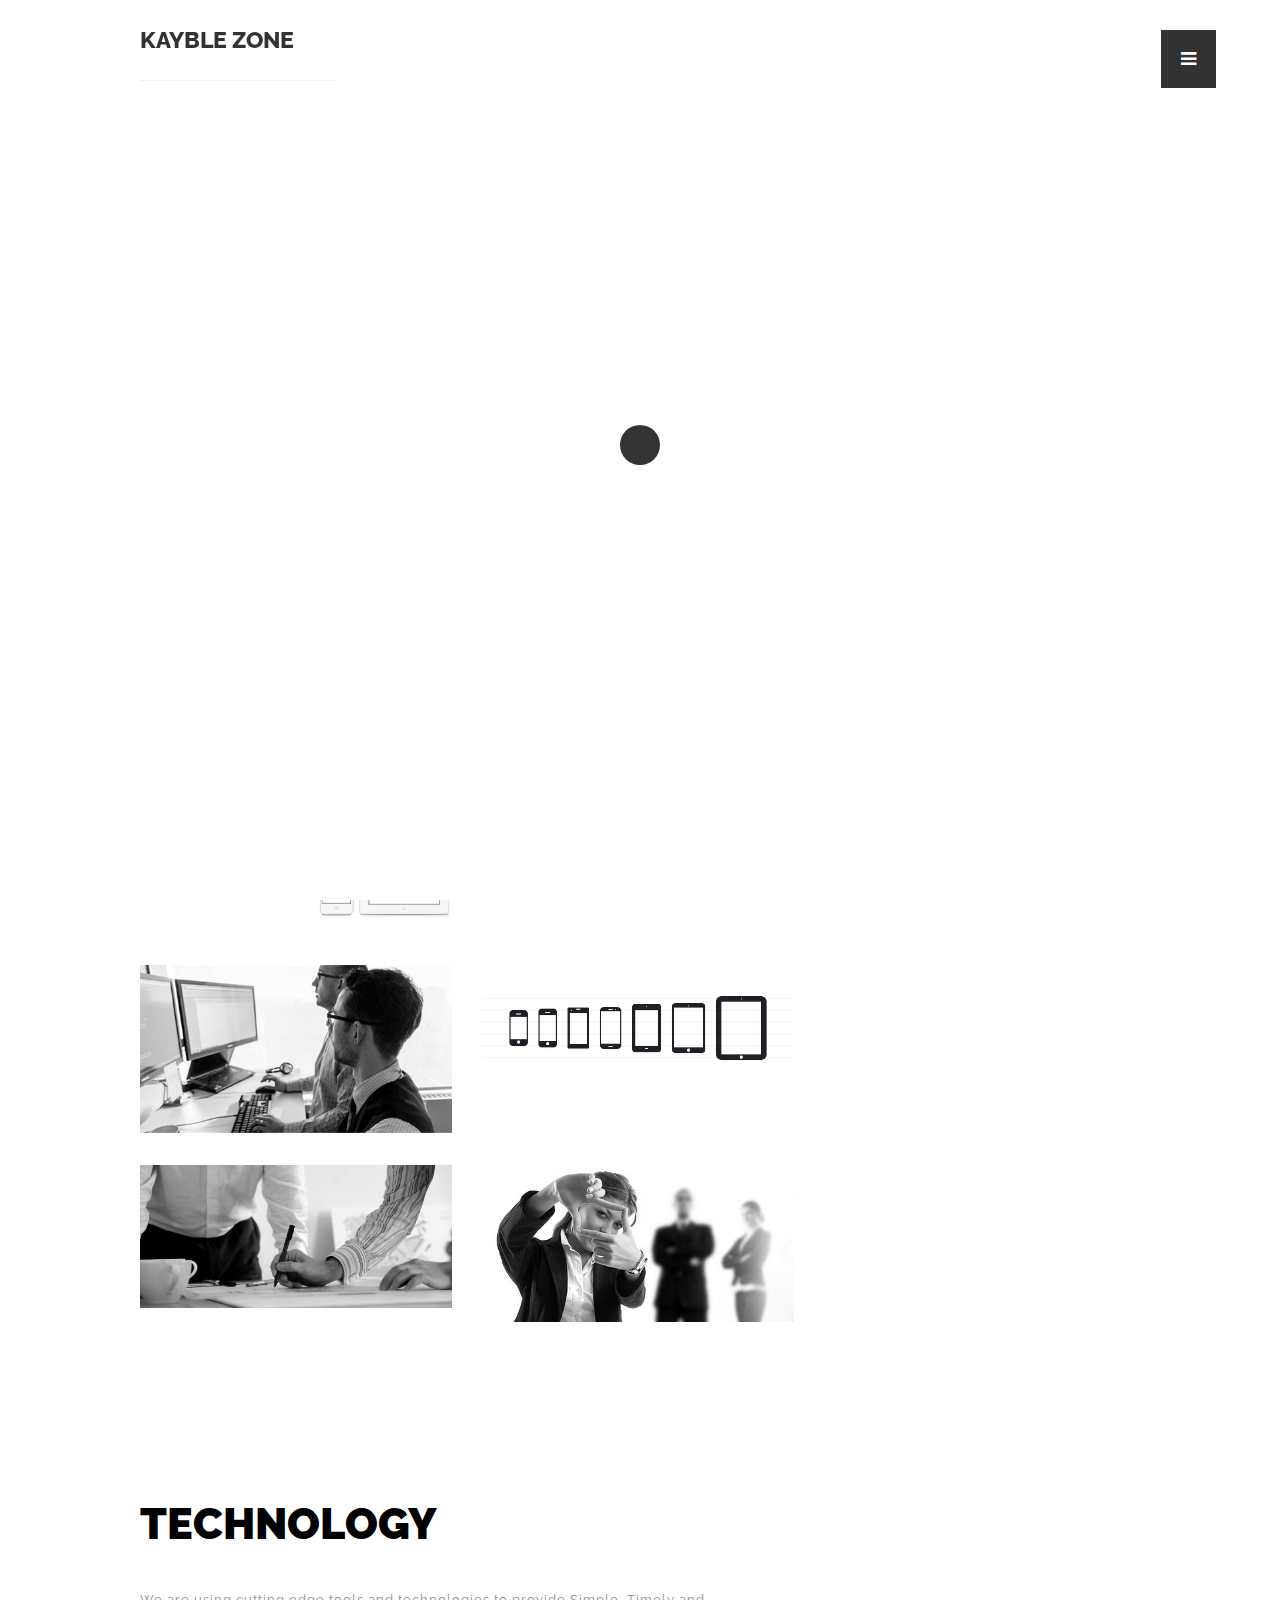
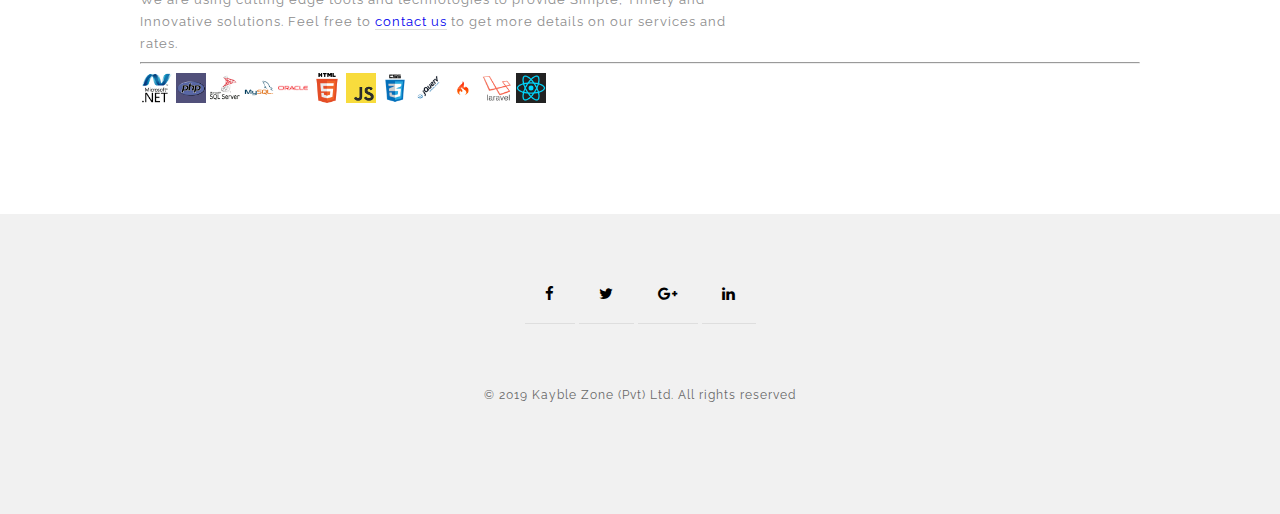
==== index.html @ 68945f95 "first" ====
<!doctype html>
<html lang="en">
<head>
	<meta charset="utf-8">
	<title>Index - kayblezone.lk</title>
	<meta name="description" content="Kayblezone - cooperate website HTML5 and CSS3 Software Development. Offshore Development. IT Consultancy">
	<meta name="keywords" content="kayblezoone, software, colombo, offshore, development, mobile,sri lanka,IT, Consultancy">
	<meta name="viewport" content="width=device-width, initial-scale=1.0"/>
	<meta name="author" content="kayblezone.lk">
	<link rel="icon" type="image/png" href="img/icon.png" />
	<!--Style-->
	<link rel="stylesheet" href="css/reset.css">
	<link rel="stylesheet" href="css/style.css">
	<link rel="stylesheet" href="css/style-responsive.css">  
	<link rel="stylesheet" href="css/font-awesome.min.css">	
	<script>
	(function(i,s,o,g,r,a,m){i['GoogleAnalyticsObject']=r;i[r]=i[r]||function(){
	(i[r].q=i[r].q||[]).push(arguments)},i[r].l=1*new Date();a=s.createElement(o),
	m=s.getElementsByTagName(o)[0];a.async=1;a.src=g;m.parentNode.insertBefore(a,m)
	})(window,document,'script','//www.google-analytics.com/analytics.js','ga');
	ga('create', 'UA-67205936-1', 'auto');
	ga('send', 'pageview');
	</script>
	
</head>

<body>
	<!--Preloader-->
	<div class="preloader" id="preloader">
		<div class="item">
		  <div class="spinner">
		  </div>
		</div>
	</div>
	
	<!-- Navigation -->
	<div class="opacity-nav">
			<div class="menu-index" id="buttons" style="z-index:999999">
			<i class="fa  fa-close"></i>
			</div>
			<ul class="menu-fullscreen">
				<li><a class="ajax-link" href="index.html">Home</a></li>
				<li><a class="ajax-link" href="about-us.html">About us</a></li>
				<li><a class="ajax-link" href="clients.html">Clients</a></li>
				<li><a class="ajax-link" href="projects.html">Projects</a></li>  
				<li><a class="ajax-link" href="careers.html">Careers</a></li>
				<li><a class="ajax-link" href="contact.html">Contact</a></li>
			</ul>
	</div>

	<!--Header-->
	<header id="fullscreen">
		<div class="logo" id="full"><a class="ajax-link" href="index.html">KAYBLE ZONE</a></div>      
			<div class="menu-index" id="button">
				<i class="fa fa-bars"></i>
			</div>
	</header>
	<div class="clear"></div>

	<!--Content-->

	<div class="content" id="ajax-content">
		<div class="text-intro" id="site-type">
			<h1>At Kayble Zone</h1>
				<h1 class="typewrite"><span></span></h1> <!--Change on script.js-->
				<strong>Start-up based in Colombo - Sri Lanka</strong>	
				<p>Using cutting edge tools & technologies we provide Simple, Clean, Timely and Innovative web application development, 
				responsive web design & development, outsourced software development and IT consultancy services.
				<a href="contact.html">Contact us</a> for tailor made solutions development and services for your company.</p>
				<p><strong>SIMPLE, CLEAN, STANDARDIZED AND FULLY FEATURED SOLUTIONS FOR A HASSLE FREE USER EXPERIENCE.</strong></p>
		</div>

		<div class="text-intro">
			<h1>What We Do</h2>
		</div>
			
			
		<!--Portfolio grid-->	  
		<ul class="portfolio-grid" id="portfolio-sidebar">    
		
		<li class="grid-item">
			  <img src="img/portfolio/ws.jpg">
				
				  <div class="grid-hover">
					<h1>Website Designing and Development</h1>            
				  </div>
				 
			</li>  
			<li class="grid-item">
			  <img src="img/portfolio/wa1.jpg">
				
				  <div class="grid-hover">
					<h1>Web Application Development</h1>            
				  </div>				
			</li>		
			
			<li class="grid-item">
			  <img src="img/portfolio/mob.png">
				
				  <div class="grid-hover">
					<h1>Mobile Application Development</h1>           
				  </div>
				 
			</li>			
				<li class="grid-item">
			  <img src="img/portfolio/c.jpg">
				
				  <div class="grid-hover">
					<h1>Custom Software Development</h1>           
				  </div>
				
			</li>  
			
			<li class="grid-item">
			  <img src="img/portfolio/os.jpg">
				
				  <div class="grid-hover">
					<h1>Offshore Software Development</h1>            
				  </div>
				
			</li>

			<li class="grid-item">
			  <img src="img/portfolio/cs.jpg">
				
				  <div class="grid-hover">
					<h1>IT Consultancy Services</h1>            
				  </div>			
			</li>		
			
		</ul>
	  
		<div class="text-intro">
			<h1>Technology</h1>
			<p>We are using cutting edge tools and technologies to provide Simple, Timely and Innovative solutions.
			Feel free to <a href="contact.html">contact us</a> to get more details on our services and rates.</p>
			<hr></hr>
			<div class="tech" style="background-image:url('img/tech/net.png');"></div>
			<div class="tech" style="background-image:url('img/tech/php.jpg');"></div>
			<div class="tech" style="background-image:url('img/tech/sql.png');"></div>
			<div class="tech" style="background-image:url('img/tech/mysql.png');"></div>
			<div class="tech" style="background-image:url('img/tech/oracle.png');"></div>
			<div class="tech" style="background-image:url('img/tech/h.png');"></div>
			<div class="tech" style="background-image:url('img/tech/js.png');"></div>
			<div class="tech" style="background-image:url('img/tech/css.png');"></div>
			<div class="tech" style="background-image:url('img/tech/jq.png');"></div>
			<div class="tech" style="background-image:url('img/tech/ci.png');"></div>
			<div class="tech" style="background-image:url('img/tech/l.jpg');"></div>
			<div class="tech" style="background-image:url('img/tech/r.png');"></div>
		</div>	
	</div>

	<!--Home Sidebar-->
	<div id="ajax-sidebar">
	  <div class="home-sidebar" style="background-image:url('img/home-sidebar.jpg')" id="hero">
		<div class="parallax-option" data-jkit="[parallax:strength=0.8;axis=both]">
		  <div class="parallax parallax1"><img src="img/business-card-2.png"></div>    
		</div>
		<div class="parallax-option" data-jkit="[parallax:strength=0.3;axis=both]">
		  <div class="parallax parallax1"><img src="img/xx.jpg"></div>    
		</div>
	  </div>
	</div>

	<!--Footer-->
	<!--Footer-->
	<footer>
		<div class="footer-margin">
			<div class="social-footer">
				<a href="#"><i class="fa fa-facebook"></i></a>
				<a href="#"><i class="fa fa-twitter"></i></a>
				<a href="#"><i class="fa fa-google-plus"></i></a>
				<a href="https://www.linkedin.com/company/kayble-zone-private-limited"><i class="fa fa-linkedin"></i></a>
			</div>     
			<div class="copyright">© 2019 Kayble Zone (Pvt) Ltd. All rights reserved</div>
		</div>
	</footer>

	<!--Scripts-->
	<script src="js/jquery.min.js"></script>
	<script src="js/jquery.easing.min.js"></script>
	<script src="js/modernizr.custom.42534.js" type="text/javascript"></script>
	<script src="js/jquery.waitforimages.js" type="text/javascript"></script>
	<script src="js/typed.js" type="text/javascript"></script>
	<script src="js/masonry.pkgd.min.js" type="text/javascript"></script>  
	<script src="js/imagesloaded.pkgd.min.js" type="text/javascript"></script>    
	<script src="js/jquery.jkit.1.2.16.min.js"></script> 
	<script src="js/script.js" type="text/javascript"></script>  
	<script>
		$('#button, #buttons').on('click', function() {
		$( ".opacity-nav" ).fadeToggle( "slow", "linear" );
		// Animation complete.
		});
	</script>
</body>
</html>
---- css/style.css ----
@import url(http://fonts.googleapis.com/css?family=Raleway:400,300,500,600,700,800,900,100,200);

body{
  font-family: 'Raleway', sans-serif;
  font-size:14px;
  font-weight: 400;
  overflow-y:scroll;
  -webkit-font-smoothing: antialiased;
}

::selection {
		background: #000;
		color: #fff;
		text-shadow: none;
	}
	
	::-moz-selection {
		background: #000;
		color: #fff;
		text-shadow: none;
	}

p{
  font-family: 'Raleway', sans-serif;
  font-size:14px;
  font-weight: 400;
}

a{
  text-decoration:none;
  -webkit-transition: all 0.2s ease-in;
	-moz-transition: all 0.2s ease-in;
	-ms-transition: all 0.2s ease-in;
	-o-transition: all 0.2s ease-in;
	transition: all 0.2s ease-in; 
	border-bottom:1px solid #dedede;
}

a:focus {
  outline:none;
}

strong{
  font-weight:700;

}

/*
**************************
PRELOADER
**************************
*/

.preloader{
  position:fixed;
  top:0;
  width:100%;
  height:100%;
  background:white;
  z-index:999;
}
 
.preloader .item{
  position:absolute;
  width:50px;
  height:50px;
  left:50%;
  top:50%;
  margin-left:-25px;
  margin-top:-25px;
} 

.spinner {
  width: 40px;
  height: 40px;
  margin: 0px auto;
  background-color: #333;
  border-radius: 100%;  
  -webkit-animation: scaleout 1.0s infinite ease-in-out;
  animation: scaleout 1.0s infinite ease-in-out;
}

@-webkit-keyframes scaleout {
  0% { -webkit-transform: scale(0.0) }
  100% {
    -webkit-transform: scale(1.0);
    opacity: 0;
  }
}

@keyframes scaleout {
  0% { 
    transform: scale(0.0);
    -webkit-transform: scale(0.0);
  } 100% {
    transform: scale(1.0);
    -webkit-transform: scale(1.0);
    opacity: 0;
  }
}





/*
**************************
NAVIGATION OPACITY
**************************
*/



.opacity-nav{
  position:fixed;
  display:none;
  width:100%;
  height:100%;
  top:0;
  z-index:9999;
  background:rgba(0,0,0,0.95);
}

ul.menu-fullscreen{
  width: 100%;
  top: 40%;
  position: absolute;
  height: 280px;
  margin-top: -140px;
}

ul.menu-fullscreen li{
  font-size:35px;
  text-align:center;
  line-height:70px;
  font-weight:500;
}

ul.menu-fullscreen li > a{
  color:#999999;
  border:0;
}

ul.menu-fullscreen li > a:hover{
  color:#ffffff;
}


#full{
  width:1140px;
  position: relative;
  top:0;
  margin:0 auto;
  z-index: 9997;
}


#fullscreen{
  display:none;
  position:absolute;
  top:0;
  width:100%;
  margin:0 auto;
  height:80px;
  z-index: 9998;
}

/*
**************************
HEADER
**************************
*/

header.boxed{
  position:fixed;
  width:100%;
  margin:0 auto;
  height:80px;
  z-index:9999;
  display:none;
  background:none;
  top:0;
    -webkit-transition: background 0.2s ease-in;
	-moz-transition: background 0.2s ease-in;
	-ms-transition: background 0.2s ease-in;
	-o-transition: background 0.2s ease-in;
	transition: background 0.2s ease-in; 
}

header.boxed .header-margin{
  width:1140px;
  margin:0 auto;
}

header.boxed .header-margin-mini{
  width:90%;
  margin:0 auto;
}


ul.social-icon{
  float:right;
}

ul.social-icon a{
  float:right;
  font-size:15px;
  border-bottom:0;
  color:black;
  padding-right:0px !important;
}

ul.social-icon a:hover{
  color:#c3c3c3;
}

.menu-index{
  position: fixed;
  right: 5%;
  top: 30px;
  z-index: 99999;
  padding:20px;
  background:black;
  cursor:pointer;
}


.menu-index i{
  float:right;
  font-size:18px;
  color:white;
  padding-right:0px !important;
}

.menu-index i:hover{
  color:#c3c3c3;
}


ul.menu-icon{
  float:right;
}

ul.menu-icon a{
  float:right;
  font-size:19px;
  color:white;
  padding-right:0px !important;
}

ul.menu-icon i{
  padding:20px;
  background:black;
}

ul.menu-icon a:hover{
  color:#c3c3c3;
}

header a{
  color:#000000;
}

ul.header-nav{
  width:60%;
  float:left;
}

header .logo > a{
  font-size:23px;
  font-weight:800;
  float:left;
  line-height:80px;
  padding-right:40px;
  border-bottom: 1px solid #f1f1f1;
}

header .logo > a:hover{
  color:#c3c3c3;
}

header li{
  text-transform:uppercase;
  list-style-type: none; margin: 0 auto; float: left;
}

header li > a{
  font-size:13px;
  color:#c3c3c3;
  padding-right:25px;
  padding-left:25px;
  font-weight:800;
  line-height:80px;
  display:inline-block;  
  border-bottom:0;
}

header li > a:hover{
  color:#000000;
}

header li > a #active{
  color:#000000;
}

header li ul{
  overflow: hidden; display: none; background: #f9f9f9; z-index:20;
}

header li ul li a{
  line-height:50px;
  padding-left:30px; 
  width:260px;
}

header li:hover ul{
  position: absolute; padding: 0; display: block; width: 260px;
}



/*
**************************
CONTENT
**************************
*/

.hero-image{
  position:relative; 
  width:100%; 
  top:0; 
  height:400px; 
  background: url('../img/full/full.jpg') center center;
  -webkit-background-size: cover;
  -moz-background-size: cover;
  -o-background-size: cover;
  background-size: cover;  
  
}

.one-column{
  width:40%;
  position:relative;
  float:left;
}

.two-column{
  width:60%;
  position:relative;
  float:left;
}

.three-column{
  width:90%;
  position:relative;
  float:left;
}

.one-column p{
  width:70% !important;
}

.two-column p{
  width:100% !important;
}

.clear{
  clear:both;
}

.content{
  position:relative;
  width:1140px;
  margin:50px auto;
}


.content .text-intro{
  width: 1140px;
  margin-top: 150px;
  margin: 150px auto 0;
}

.content .text-intro h1{
  font-size:43px;
  width:40%;
  text-transform:uppercase;
  color:#000000;
  font-weight:900;
  line-height:70px;
}

.content .text-intro p{
  font-size:13px;
  color:#8d8d8d;
  margin-top:30px;
  font-weight:400;
  line-height:22px;
  letter-spacing:1px;
  width:40%;
}

        .typed-cursor{
            opacity: 1;
            font-weight: 900;
            -webkit-animation: blink 0.7s infinite;
            -moz-animation: blink 0.7s infinite;
            -ms-animation: blink 0.7s infinite;
            -o-animation: blink 0.7s infinite;
            animation: blink 0.7s infinite;
        }
        @-keyframes blink{
            0% { opacity:1; }
            50% { opacity:0; }
            100% { opacity:1; }
        }
        @-webkit-keyframes blink{
            0% { opacity:1; }
            50% { opacity:0; }
            100% { opacity:1; }
        }
        @-moz-keyframes blink{
            0% { opacity:1; }
            50% { opacity:0; }
            100% { opacity:1; }
        }
        @-ms-keyframes blink{
            0% { opacity:1; }
            50% { opacity:0; }
            100% { opacity:1; }
        }
        @-o-keyframes blink{
            0% { opacity:1; }
            50% { opacity:0; }
            100% { opacity:1; }
        }

/*
**************************
HOME SIDEBAR
**************************
*/

.home-sidebar{
  top:0;
  position:absolute;
  width:33.3333%;
  right:0;
  height:100%;
  background:#f4f4f4;
  z-index:9;
  overflow:hidden;
  background-size:100%;
}

.parallax{
  position:absolute;
}

.parallax-option{
  position:absolute; width:100%; height:100%;
}

/*
**************************
PORTFOLIO GRID
**************************
*/

.prev-next{
  width:100%;
  max-width:1170px;
  margin:0 auto;
  padding-top:100px;
}

.prev-next a{
  color:black;
  font-weight:500;
  padding-bottom: 15px;
}

.prev-next a:hover{
  border-bottom:1px solid black;
}

.prev-button{
  width:50%;
  position:relative;
  float:left;
  text-align:left;
}

.next-button{
  width:50%;
  position:relative;
  float:left;
  text-align:right;
}


#ajax-content{width:100%;}

.portfolio-grid{
  width:1170px;
  position:relative;
  margin: 30px auto;
  overflow:hidden;
}

#portfolio-sidebar{
  width: 780px !important;
  padding-right: 390px;

}

li.grid-item{
  width:360px;
  position:relative;
  float:left;
  padding:15px;
}

.grid-hover{
  position: absolute;
  width:360px;
  height: 100%;
  top:0;
  background: white;
  z-index: 2;
  opacity: 0;
  -webkit-transition: all 0.2s ease-in;
	-moz-transition: all 0.2s ease-in;
	-ms-transition: all 0.2s ease-in;
	-o-transition: all 0.2s ease-in;
	transition: all 0.2s ease-in; 
}

.grid-hover:hover{
  opacity: 0.9;
  cursor: default !important;	
}

.grid-hover h1{
  font-size:23px;
  bottom:80px;
  left:40px;
  position:absolute;
  text-transform:uppercase;
  color:#000000;
  letter-spacing:1px;
  font-weight:900;
  line-height:50px;
  
}

.grid-hover p{
  font-size:13px;
  bottom:40px;
  left:40px;
  position:absolute;
  color:#686868;
  letter-spacing:1px;
  font-weight:400;
  line-height:50px;
}

li.grid-item img{
  width:360px;
}

/*
**************************
FOOTER
**************************
*/

#footer-box{height:150px; margin-top:75px;}

footer{
  background: #f1f1f1;
  width:100%;
  margin-top:150px;
  height:300px;
  overflow:hidden;
  position:relative;
  z-index:10;
}

.footer-margin{
  width:1140px;
  margin: 30px auto;
  line-height: 100px;
}

#footer-left{text-align:left;}

.footer-margin .copyright{
  color: #686868;
  letter-spacing: 1px;
  font-size: 12px;
  width: 100%;
  text-align:center;
  float: left;
}

.footer-margin .social-footer{
  color: #686868;
  letter-spacing: 1px;
  font-size: 13px;
  width: 100%;
  text-align:center;
  float: left;
}

.footer-margin .social-footer a{
  font-size:15px;
  color:black;
  padding: 20px;
}

.footer-margin .social-footer a:hover{
  color:#c3c3c3;
}


/*
**************************
CONTACT
**************************
*/

.contact-one, .contact-two{
  width:30%;
  padding-right:3%;
  position:relative;
  float:left;
}

.contact-three{
  width:33%;
  position:relative;
  float:left;
}

.contact-one p, .contact-two p, .contact-three p{
  width:100% !important;
}

input{

  width:100%;
  height:40px;
  background:#f8f7f7;
  border:0;
  color:#000000;
  font-weight:500;
  line-height:40px;
  font-family: 'Raleway', sans-serif;
  margin-bottom:10px;
  font-size:13px;
  padding-left:15px;
  -webkit-box-sizing: border-box; /* Safari/Chrome, other WebKit */
  -moz-box-sizing: border-box;    /* Firefox, other Gecko */
  box-sizing: border-box;         /* Opera/IE 8+ */
}

input.button-submit{

  width:220px;
  height:40px;
  background:#f8f7f7;
  font-weight:500;
  border:0;
  font-family: 'Raleway', sans-serif;
  color:#000000;
  float:right;
  font-weight:900;
  line-height:40px;
  font-size:13px;
}

input:focus{
  background:#f4f4f4; 
}

textarea{

  width:100%;
  height:40px;
  border:0;
  line-height:40px;
  background:#f8f7f7;
  color:#000000;
  font-size:13px;
  font-family: 'Raleway', sans-serif;
  font-weight:500;
  margin-bottom:10px;
  padding:0 0 0 15px;
  -webkit-box-sizing: border-box; /* Safari/Chrome, other WebKit */
  -moz-box-sizing: border-box;    /* Firefox, other Gecko */
  box-sizing: border-box;         /* Opera/IE 8+ */
    -webkit-transition: all 0.2s ease-in;
	-moz-transition: all 0.2s ease-in;
	-ms-transition: all 0.2s ease-in;
	-o-transition: all 0.2s ease-in;
	transition: all 0.2s ease-in; 
}

textarea:focus{background:#f4f4f4; height:250px;}

.tech {
    position: relative;
    float: left;
    width:  30px;
    height: 30px;
    background-position: 50% 50%;
    background-repeat:   no-repeat;
    background-size:     cover;
	margin:2px;
}
.listing{
	padding-left:25px;
}

.listing li{
	list-style-type: square;
	padding-left:10px;
	
}
---- css/style-responsive.css ----
@media all and (max-width: 1330px) and (min-width: 1180px) {

  header.boxed .header-margin{
    width:1000px;
  }

  .content .text-intro{
    width:1000px;
  }

  .footer-margin{
    width:1000px;
  }

  .content .text-intro h1, .content .text-intro p{
    width:60%;
  }

  #full{
    width:1000px;
  }

  .prev-next{
    max-width:1000px;
  }


  /*
  **************************
  Portfolio Grid
  **************************
  */

  #portfolio-sidebar{

    width: 710px !important;
    padding-right: 320px;
  }

  .portfolio-grid{

    width:1030px;

  }

  .grid-hover, li.grid-item, li.grid-item img{
    width:312px;
  }


}


@media all and (max-width: 1179px) and (min-width: 1024px) {


  header.boxed .header-margin{
    width:800px;
  }

  .content .text-intro{
    width:800px;
  }

  .footer-margin{
    width:800px;
  }

  .content .text-intro h1, .content .text-intro p{
    width:60%;
  }

  #full{
    width:800px;
  }

  .prev-next{
    max-width:800px;
  }


  /*
  **************************
  Portfolio Grid
  **************************
  */

  #portfolio-sidebar{

    width: 580px !important;
    padding-right: 250px;
  }

  .portfolio-grid{

    width:830px;

  }

  .grid-hover, li.grid-item, li.grid-item img{
    width:246px;
  }

}


@media all and (max-width: 1023px) and (min-width: 769px) {


  header.boxed .header-margin{
    width:600px;
  }

  .content .text-intro{
    width:600px;
  }

  .footer-margin{
    width:600px;
  }

  .content .text-intro h1, .content .text-intro p{
    width:100%;
  }

  #full{
    width:600px;
  }

  .prev-next{
    max-width:600px;
  }
  
  .home-sidebar{
    display:none;
  }
  
  ul.header-nav{
    width:50%;
  
  }
  
  header li > a{
    padding-right: 15px;
    padding-left: 15px;
  }
 


  /*
  **************************
  Portfolio Grid
  **************************
  */

  #portfolio-sidebar{

    width:630px !important;
    padding-right: 0;
  }

  .portfolio-grid{
    width:630px;
  }

  .grid-hover, li.grid-item, li.grid-item img{
    width:282px;
  }

}



@media all and (max-width: 768px) and (min-width: 481px) {


  header.boxed .header-margin{
    width:400px;
  }

  .content .text-intro{
    width:400px;
  }

  .footer-margin{
    width:400px;
  }

  .content .text-intro h1, .content .text-intro p{
    width:100% !important;
  }

  #full{
    width:400px;
    display:block !important;
  }

  .menu-index{
    display:block !important;
  }

  .prev-next{
    max-width:400px;
  }
  
  .home-sidebar{
    display:none;
  }
  
  ul.header-nav{
    width:50%;
  
  }
  
  header li > a{
    padding-right: 15px;
    padding-left: 15px;
  }
 
  .one-column, .two-column{
    width:100%;
  }
  
  .contact-one, .contact-two, .contact-three{
    width:100%;
  }
  
  textarea{
    height:250px;
  }

  input.button-submit{
    margin-bottom:100px;
  }
  
  .logo, .menu-index{
    display:block;
  }

  header.boxed{
    display:none !important;
  }  
  
  #footer-left{text-align:center;}

  /*
  **************************
  Portfolio Grid
  **************************
  */

  #portfolio-sidebar{

    width:430px !important;
    padding-right: 0;
  }

  .portfolio-grid{
    width:430px;
  }

  .grid-hover, li.grid-item, li.grid-item img{
    width:400px;
  }

}


@media all and (max-width: 480px) and (min-width: 320px) {


  header.boxed .header-margin{
    width:280px;
  }

  .content .text-intro{
    width:280px;
  }

  .footer-margin{
    width:280px;
  }
  
  .footer-margin .copyright{line-height:40px;}

  .content .text-intro h1, .content .text-intro p{
    width:100% !important;
  }

  #full{
    width:280px;
    display:block !important;
  }
  
  .menu-index{
    display:block !important;
  }

  .prev-next{
    max-width:280px;
  }
  
  .home-sidebar{
    display:none;
  }
 
  .one-column, .two-column{
    width:100%;
  }
  
  .contact-one, .contact-two, .contact-three{
    width:100%;
  }
  
  textarea{
    height:250px;
  }
  
  input, textarea{
    padding:0;
  }

  input.button-submit{
    margin-bottom:100px;
  }
  
  header.boxed{
    display:none !important;
  }  
  
  #footer-left{text-align:center;}
  
  .content .text-intro h1{
    font-size:33px; 
    line-height:50px;
  }

  /*
  **************************
  Portfolio Grid
  **************************
  */

  #portfolio-sidebar{

    width:310px !important;
    padding-right: 0;
  }

  .portfolio-grid{
    width:310px;
  }

  .grid-hover, li.grid-item, li.grid-item img{
    width:280px;
  }

}
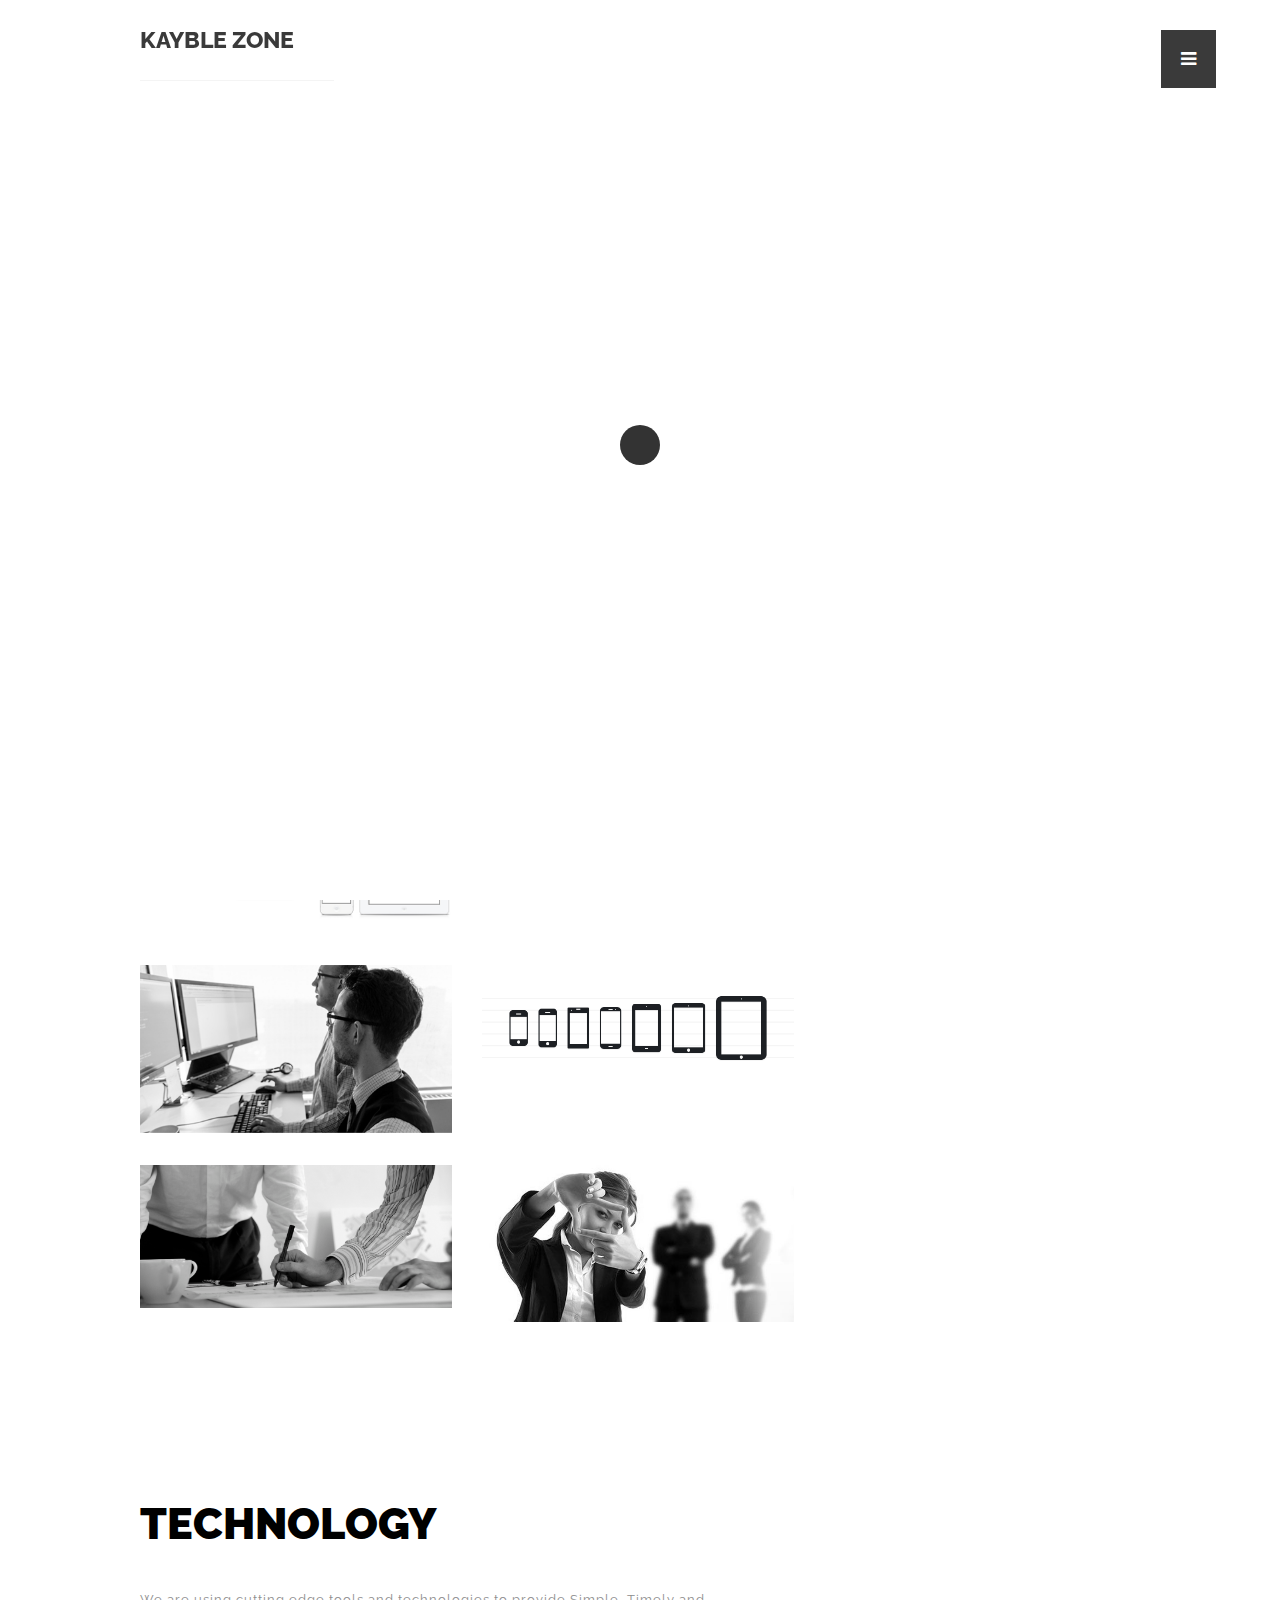
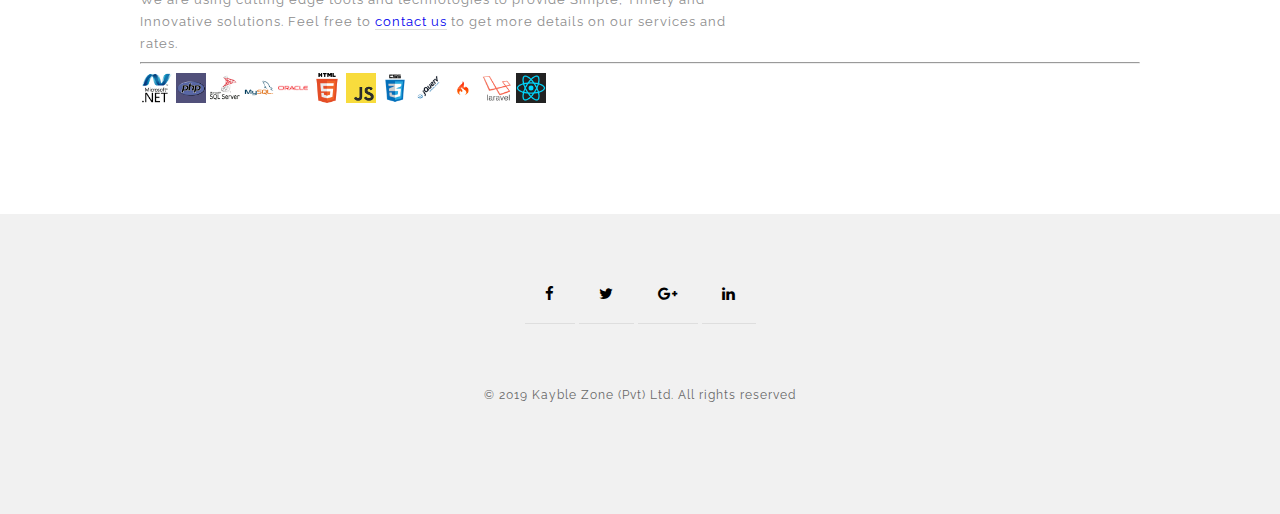
==== commit 69679fac: "language setting" ====
--- a/index.html
+++ b/index.html
@@ -1,4 +1,4 @@
-<!doctype html>
+<!DOCTYPE html>
 <html lang="en">
 <head>
 	<meta charset="utf-8">
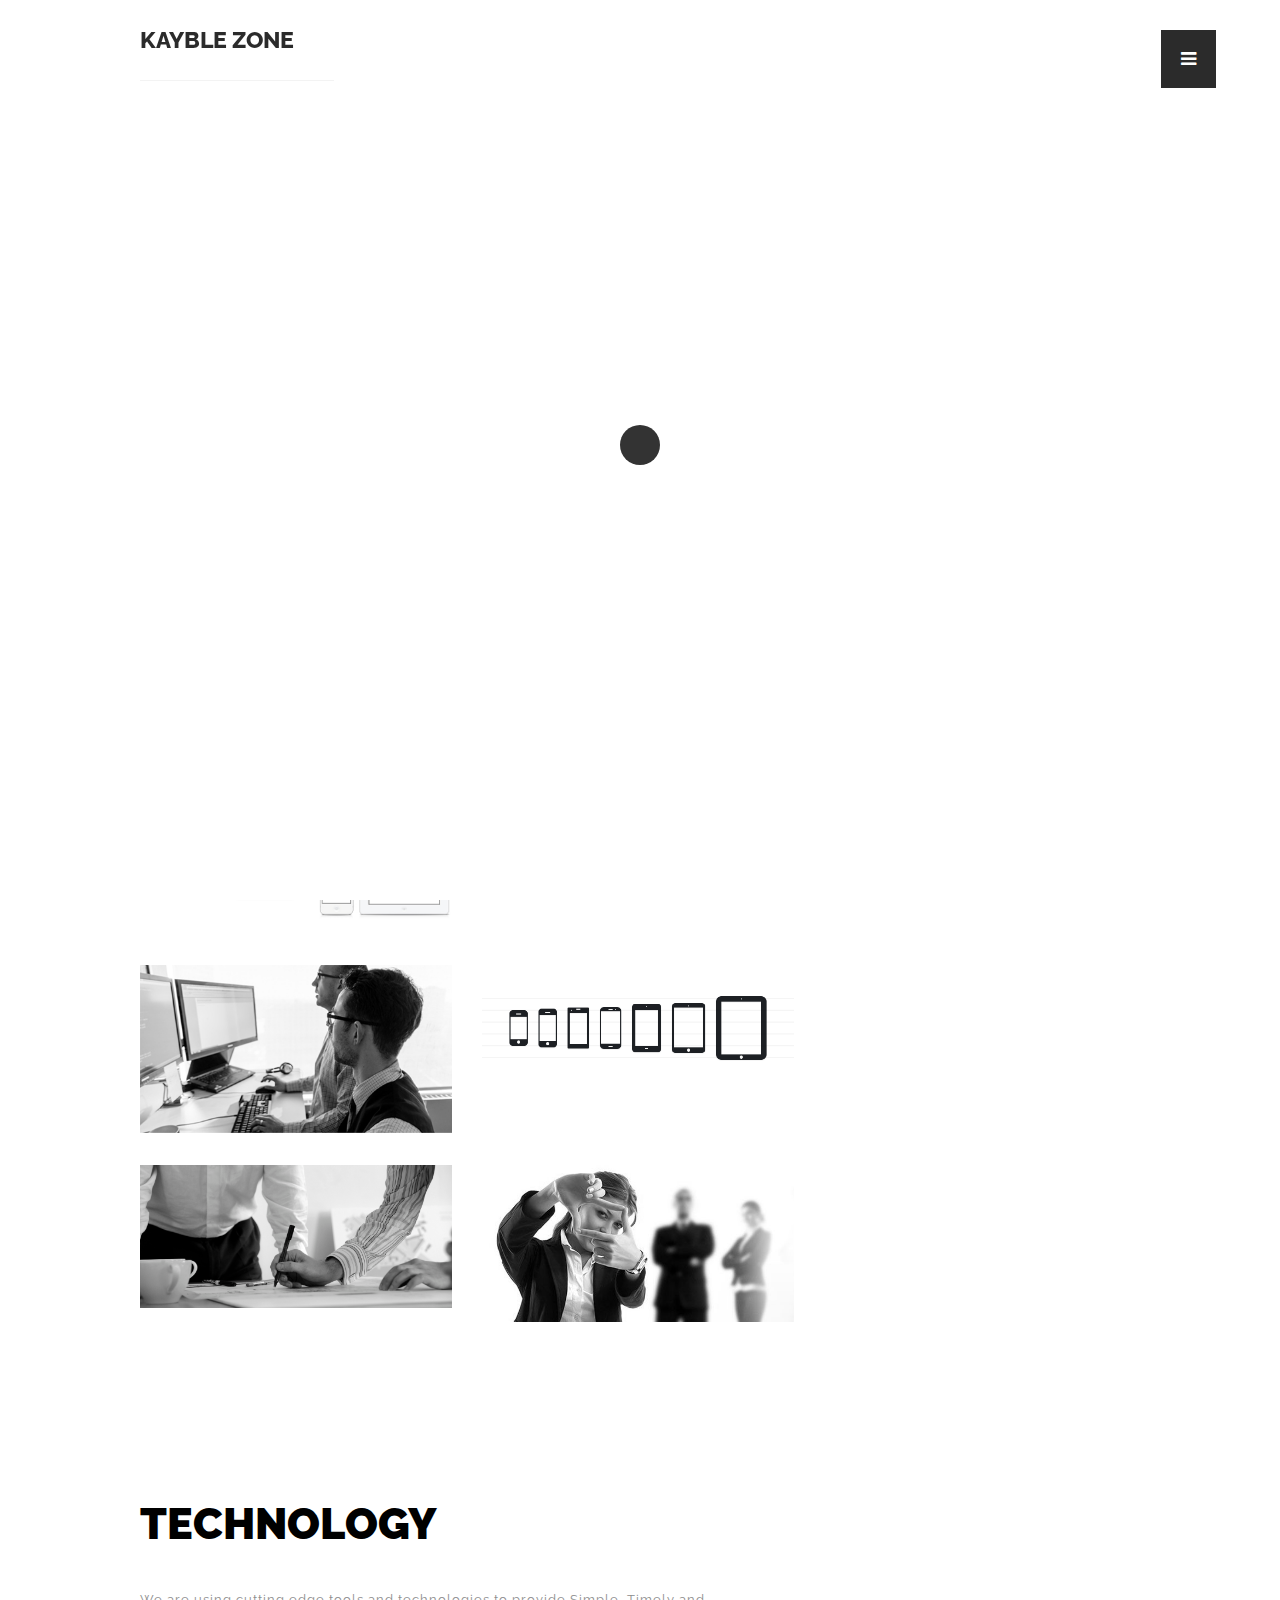
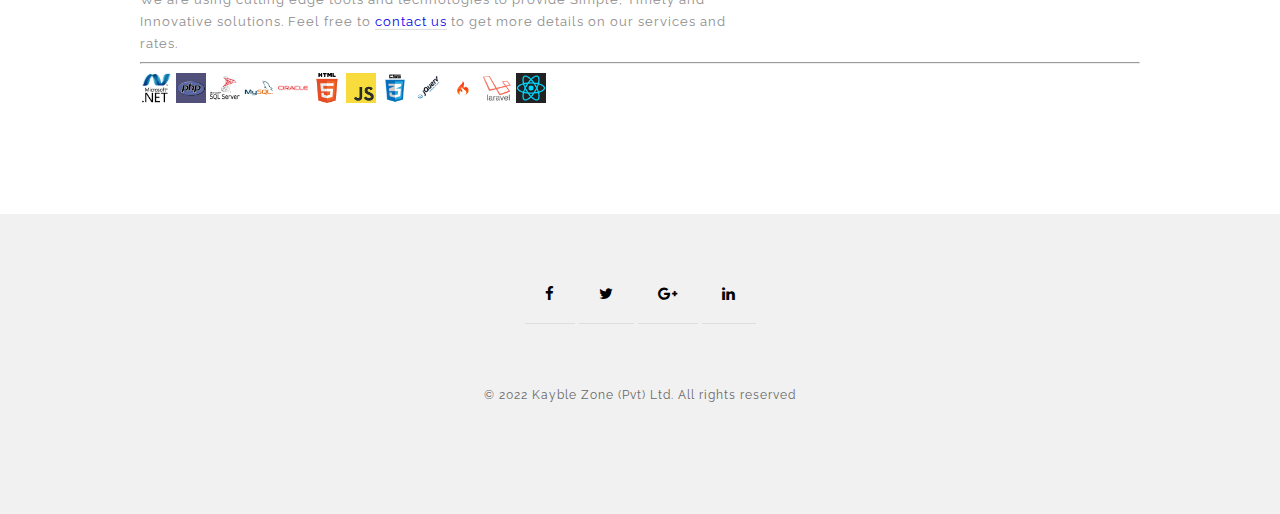
==== commit 4e2b5a4d: "adding to repo" ====
--- a/index.html
+++ b/index.html
@@ -172,7 +172,7 @@
 				<a href="#"><i class="fa fa-google-plus"></i></a>
 				<a href="https://www.linkedin.com/company/kayble-zone-private-limited"><i class="fa fa-linkedin"></i></a>
 			</div>     
-			<div class="copyright">© 2019 Kayble Zone (Pvt) Ltd. All rights reserved</div>
+			<div class="copyright">© 2022 Kayble Zone (Pvt) Ltd. All rights reserved</div>
 		</div>
 	</footer>
 
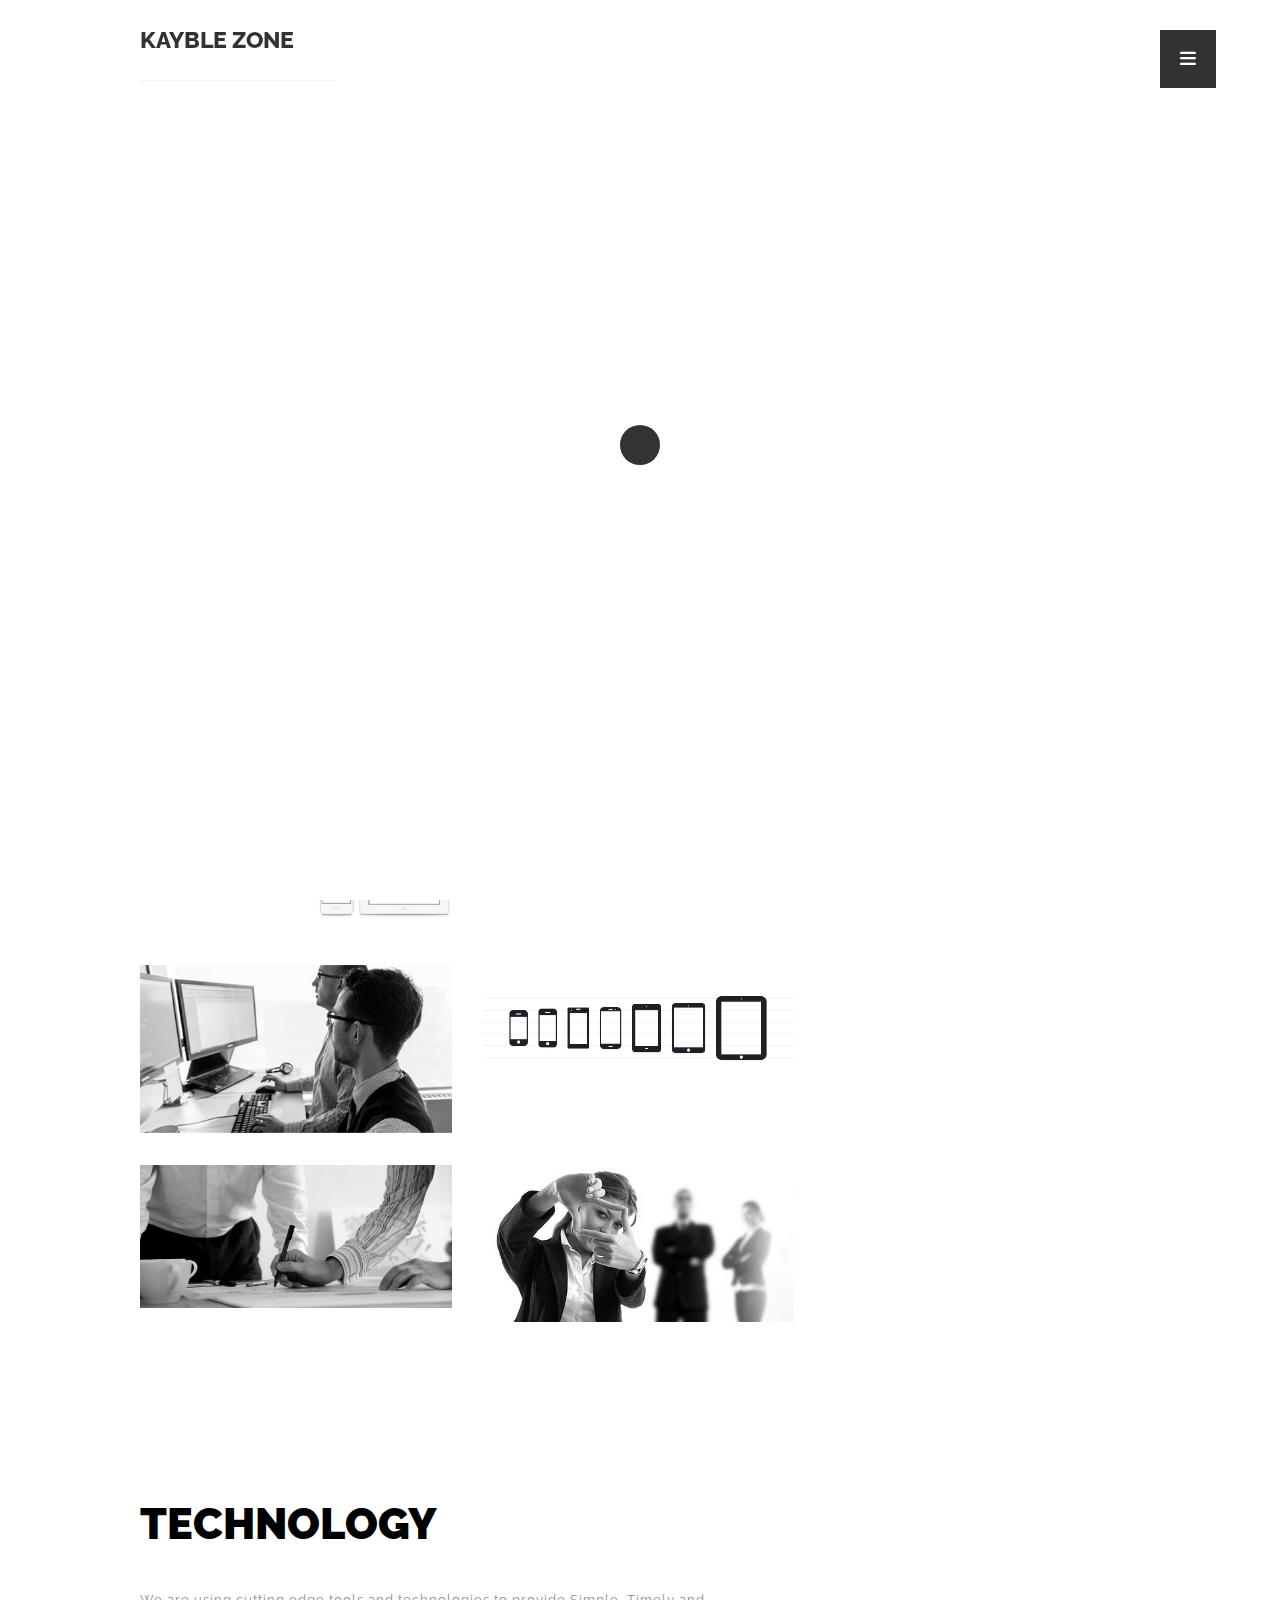
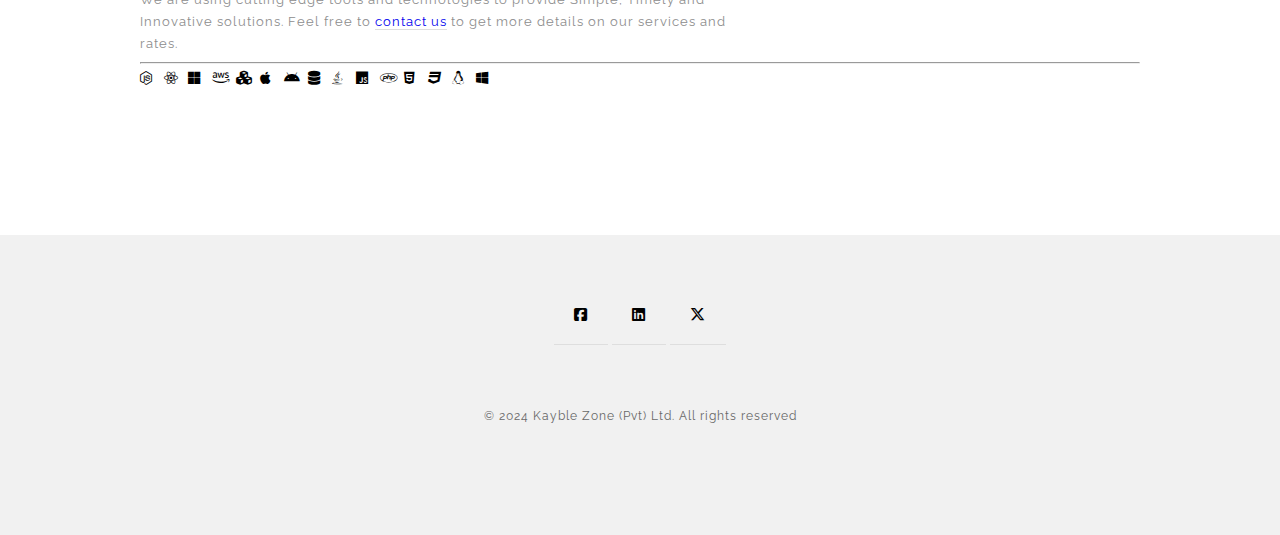
==== commit ee6ee72f: "updating the site" ====
--- a/index.html
+++ b/index.html
@@ -12,7 +12,11 @@
 	<link rel="stylesheet" href="css/reset.css">
 	<link rel="stylesheet" href="css/style.css">
 	<link rel="stylesheet" href="css/style-responsive.css">  
-	<link rel="stylesheet" href="css/font-awesome.min.css">	
+	<!-- <link rel="stylesheet" href="css/font-awesome.min.css">	 -->
+	<link rel="stylesheet" 
+	href="https://cdnjs.cloudflare.com/ajax/libs/font-awesome/6.4.2/css/all.min.css" 
+		crossorigin="anonymous" referrerpolicy="no-referrer" />
+	
 	<script>
 	(function(i,s,o,g,r,a,m){i['GoogleAnalyticsObject']=r;i[r]=i[r]||function(){
 	(i[r].q=i[r].q||[]).push(arguments)},i[r].l=1*new Date();a=s.createElement(o),
@@ -66,7 +70,7 @@
 				<strong>Start-up based in Colombo - Sri Lanka</strong>	
 				<p>Using cutting edge tools & technologies we provide Simple, Clean, Timely and Innovative web application development, 
 				responsive web design & development, outsourced software development and IT consultancy services.
-				<a href="contact.html">Contact us</a> for tailor made solutions development and services for your company.</p>
+				<a href="contact.html">contact us</a> for tailor made solutions development and services for your company.</p>
 				<p><strong>SIMPLE, CLEAN, STANDARDIZED AND FULLY FEATURED SOLUTIONS FOR A HASSLE FREE USER EXPERIENCE.</strong></p>
 		</div>
 
@@ -135,7 +139,22 @@
 			<p>We are using cutting edge tools and technologies to provide Simple, Timely and Innovative solutions.
 			Feel free to <a href="contact.html">contact us</a> to get more details on our services and rates.</p>
 			<hr></hr>
-			<div class="tech" style="background-image:url('img/tech/net.png');"></div>
+			<i style="width: 20px"; class="fa-brands fa-node-js"></i>
+			<i style="width: 20px"; class="fa-brands fa-react"></i>
+			<i style="width: 20px"; class="fa-brands fa-microsoft"></i>
+			<i style="width: 20px"; class="fa-brands fa-aws"></i>
+			<i style="width: 20px"; class="fa-solid fa-cubes"></i>
+			<i style="width: 20px"; class="fa-brands fa-apple"></i>
+			<i style="width: 20px"; class="fa-brands fa-android"></i>
+			<i style="width: 20px"; class="fa-solid fa-database"></i>
+			<i style="width: 20px"; class="fa-brands fa-java"></i>
+			<i style="width: 20px"; class="fa-brands fa-js"></i>				
+			<i style="width: 20px"; class="fa-brands fa-php"></i>
+			<i style="width: 20px"; class="fa-brands fa-html5"></i>
+			<i style="width: 20px"; class="fa-brands fa-css3"></i>
+			<i style="width: 20px"; class="fa-brands fa-linux"></i>
+			<i style="width: 20px"; class="fa-brands fa-windows"></i>
+			<!-- <div class="tech" style="background-image:url('img/tech/net.png');"></div>
 			<div class="tech" style="background-image:url('img/tech/php.jpg');"></div>
 			<div class="tech" style="background-image:url('img/tech/sql.png');"></div>
 			<div class="tech" style="background-image:url('img/tech/mysql.png');"></div>
@@ -146,7 +165,7 @@
 			<div class="tech" style="background-image:url('img/tech/jq.png');"></div>
 			<div class="tech" style="background-image:url('img/tech/ci.png');"></div>
 			<div class="tech" style="background-image:url('img/tech/l.jpg');"></div>
-			<div class="tech" style="background-image:url('img/tech/r.png');"></div>
+			<div class="tech" style="background-image:url('img/tech/r.png');"></div> -->
 		</div>	
 	</div>
 
@@ -167,12 +186,11 @@
 	<footer>
 		<div class="footer-margin">
 			<div class="social-footer">
-				<a href="#"><i class="fa fa-facebook"></i></a>
-				<a href="#"><i class="fa fa-twitter"></i></a>
-				<a href="#"><i class="fa fa-google-plus"></i></a>
-				<a href="https://www.linkedin.com/company/kayble-zone-private-limited"><i class="fa fa-linkedin"></i></a>
+				<a href="https://www.facebook.com/kayblezone"><i class="fa-brands fa-square-facebook"></i></a>
+				<a href="https://www.linkedin.com/company/kayble-zone-private-limited"><i class="fa-brands fa-linkedin"></i></a>
+				<a href="#"><i class="fa-brands fa-x-twitter"></i></a>
 			</div>     
-			<div class="copyright">© 2022 Kayble Zone (Pvt) Ltd. All rights reserved</div>
+			<div class="copyright">© 2024 Kayble Zone (Pvt) Ltd. All rights reserved</div>
 		</div>
 	</footer>
 
